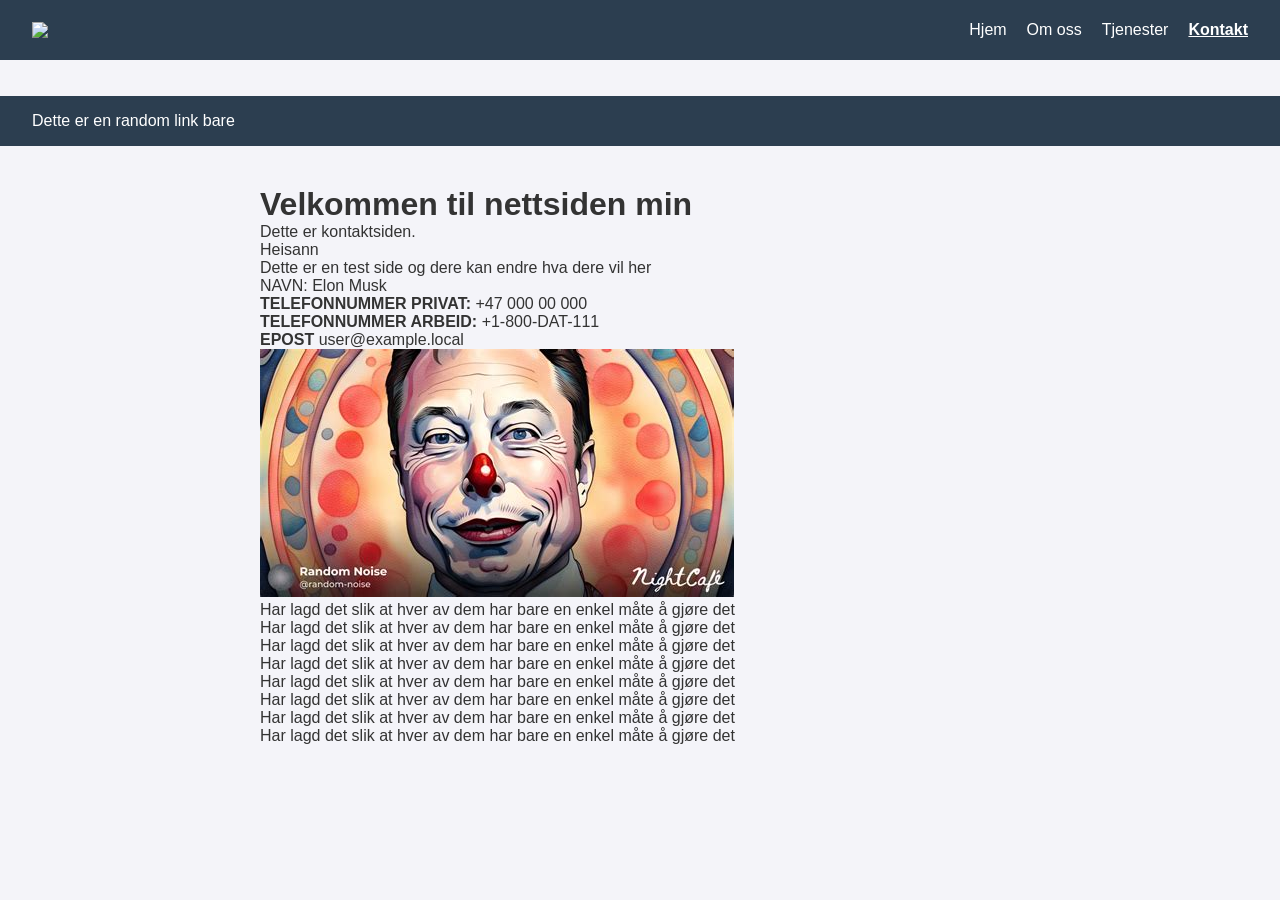
==== kontaktoss/vcard_larsm_hj.html @ 2469880a "Har lag til følgende filer: - vcard for alle medlemmer (7 fler lagt til) - Ikke redigert spesielt på" ====
<!DOCTYPE html>
<html lang="no">
<head>
    <meta charset="UTF-8">
    <meta name="viewport" content="width=device-width, initial-scale=1.0">
    <title>Min Nettside</title>
    <link rel="stylesheet" href="style.css">
</head>
<body>
<header class="navbar">
        <div class="logo"><img src="logo.png">
</div>
        <nav>
            <ul class="nav-links">
                <li><a href="index.html">Hjem</a></li>
                <li><a href="om-oss.html">Om oss</a></li>
                <li><a href="tjenester.html">Tjenester</a></li>
                <li><b><u>Kontakt</u></b></li>
            </ul>
        </nav>
    </header>
     



<br>
<br>
<header class="navbar"> 
<ul class="nav-links">
<li><a href= "#"> Dette er en random link bare</a></li>

    </header>

<main class="content">
    <h1>Velkommen til nettsiden min</h1>
    <p>Dette er kontaktsiden.</p>
 
    <p>Heisann</p>
    <p> Dette er en test side og dere kan endre hva dere vil her</p>
<!-- hei jeg er en hemmelig melding du fant meg -->    <h2></h2>
    <p <a>NAVN: Elon Musk  </a>
    <p> <b>TELEFONNUMMER PRIVAT: </b> +47 000 00 000 </p>
    <p> <b>TELEFONNUMMER ARBEID: </b> +1-800-DAT-111 </p>
    <p> <b>EPOST</b> user@example.local</p>
    <img src="elonmusk.jpg">

    
       <p>Har lagd det slik at hver av dem har bare en enkel måte å gjøre det</p>
   <p>Har lagd det slik at hver av dem har bare en enkel måte å gjøre det</p>
   <p>Har lagd det slik at hver av dem har bare en enkel måte å gjøre det</p>
   <p>Har lagd det slik at hver av dem har bare en enkel måte å gjøre det</p>
   <p>Har lagd det slik at hver av dem har bare en enkel måte å gjøre det</p>
   <p>Har lagd det slik at hver av dem har bare en enkel måte å gjøre det</p>
   <p>Har lagd det slik at hver av dem har bare en enkel måte å gjøre det</p>
   <p>Har lagd det slik at hver av dem har bare en enkel måte å gjøre det</p>

</main>


</body>
</html>
---- kontaktoss/style.css ----
/* Nullstill standardmarger og-padding */
* {
    margin: 0;
    padding: 0;
    box-sizing: border-box;
}

body {
    font-family: Arial, sans-serif;
    background-color: #f4f4f9;
    color: #333;
}

/* Topplinje / Menybar */
.navbar {
    display: flex;
    justify-content: space-between;
    align-items: center;
    background-color: #2c3e50;
    color: #fff;
    padding: 1rem 2rem;
    position: sticky;
    top: 0;
    width: 100%;
    z-index: 1000;
}

.logo {
    font-size: 1.5rem;
    font-weight: bold;
}

/* Liste med menylenker */
.nav-links {
    list-style: none;
    display: flex;
    gap: 20px;
}

.nav-links a {
    color: #fff;
    text-decoration: none;
    font-size: 1rem;
    transition: color 0.3s ease;
}

.nav-links a:hover {
    color: #1abc9c;
}

/* Hovedinnhold */
.content {
    padding: 40px 20px;
    max-width: 800px;
    margin: 0 auto;
}
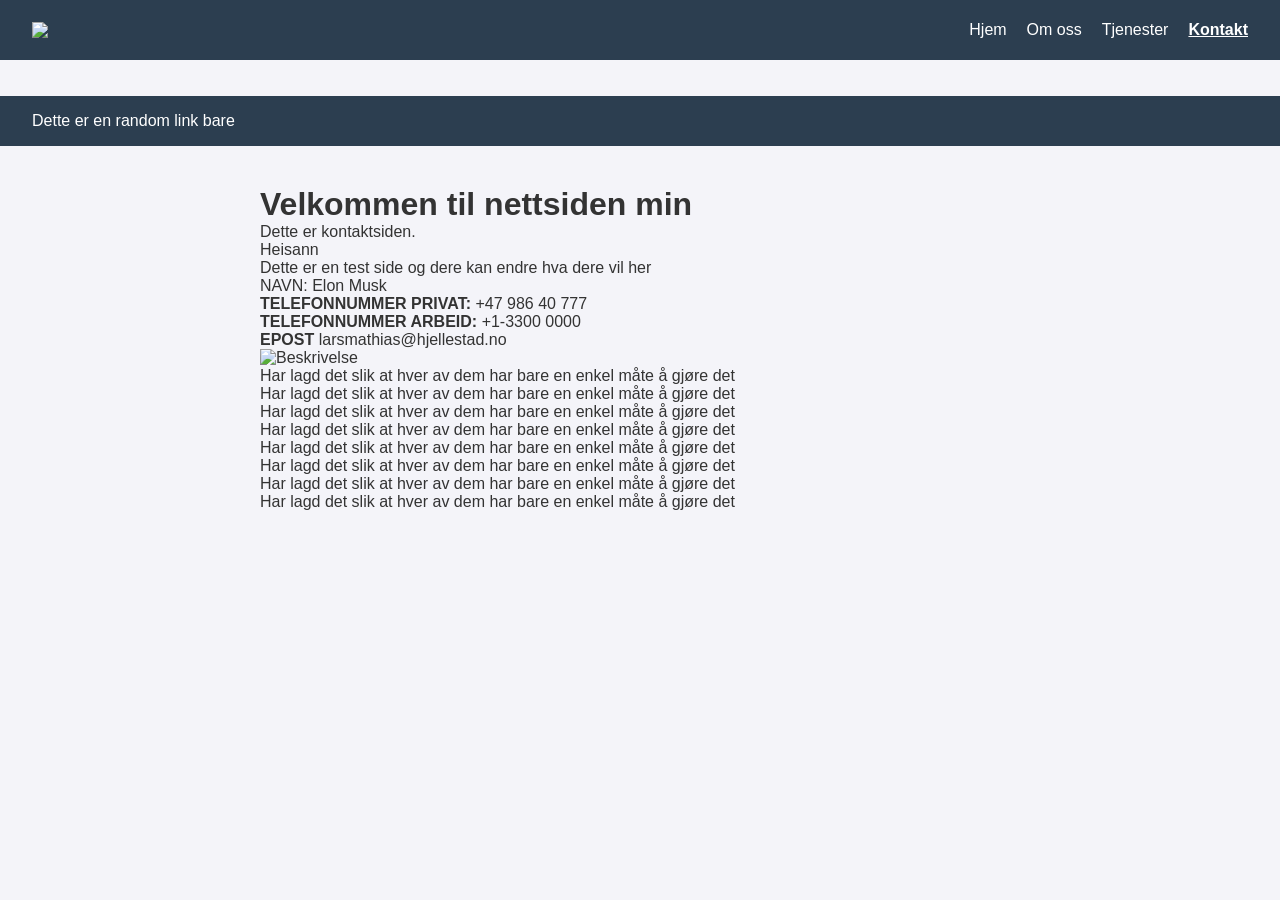
==== commit 4c18f0aa: "lagt til min egen samt nettsiden min" ====
--- a/kontaktoss/vcard_larsm_hj.html
+++ b/kontaktoss/vcard_larsm_hj.html
@@ -35,25 +35,37 @@
 <main class="content">
     <h1>Velkommen til nettsiden min</h1>
     <p>Dette er kontaktsiden.</p>
- 
+
     <p>Heisann</p>
     <p> Dette er en test side og dere kan endre hva dere vil her</p>
-<!-- hei jeg er en hemmelig melding du fant meg -->    <h2></h2>
+    <!-- hei jeg er en hemmelig melding du fant meg -->    <h2></h2>
     <p <a>NAVN: Elon Musk  </a>
-    <p> <b>TELEFONNUMMER PRIVAT: </b> +47 000 00 000 </p>
-    <p> <b>TELEFONNUMMER ARBEID: </b> +1-800-DAT-111 </p>
-    <p> <b>EPOST</b> user@example.local</p>
-    <img src="elonmusk.jpg">
+    <p> <b>TELEFONNUMMER PRIVAT: </b> +47 986 40 777 </p>
+    <p> <b>TELEFONNUMMER ARBEID: </b> +1-3300 0000 </p>
+    <p> <b>EPOST</b> larsmathias@hjellestad.no</p>
 
-    
-       <p>Har lagd det slik at hver av dem har bare en enkel måte å gjøre det</p>
-   <p>Har lagd det slik at hver av dem har bare en enkel måte å gjøre det</p>
-   <p>Har lagd det slik at hver av dem har bare en enkel måte å gjøre det</p>
-   <p>Har lagd det slik at hver av dem har bare en enkel måte å gjøre det</p>
-   <p>Har lagd det slik at hver av dem har bare en enkel måte å gjøre det</p>
-   <p>Har lagd det slik at hver av dem har bare en enkel måte å gjøre det</p>
-   <p>Har lagd det slik at hver av dem har bare en enkel måte å gjøre det</p>
-   <p>Har lagd det slik at hver av dem har bare en enkel måte å gjøre det</p>
+    <style>
+        .avgrenset-bilde {
+            width: 100px;
+            height: 100px;
+            object-fit: cover; /* Sørger for at bildet fyller ruten uten å bli klemt/strekt */
+        }
+    </style>
+    <img src="https://base44.app/api/apps/6a2fb80ee3b7f95c6420c6ed/files/mp/public/6a2fb80ee3b7f95c6420c6ed/d061e587d_1000004635.jpg" class="avgrenset-bilde" alt="Beskrivelse">
+   
+
+
+
+
+
+    <p>Har lagd det slik at hver av dem har bare en enkel måte å gjøre det</p>
+    <p>Har lagd det slik at hver av dem har bare en enkel måte å gjøre det</p>
+    <p>Har lagd det slik at hver av dem har bare en enkel måte å gjøre det</p>
+    <p>Har lagd det slik at hver av dem har bare en enkel måte å gjøre det</p>
+    <p>Har lagd det slik at hver av dem har bare en enkel måte å gjøre det</p>
+    <p>Har lagd det slik at hver av dem har bare en enkel måte å gjøre det</p>
+    <p>Har lagd det slik at hver av dem har bare en enkel måte å gjøre det</p>
+    <p>Har lagd det slik at hver av dem har bare en enkel måte å gjøre det</p>
 
 </main>
 
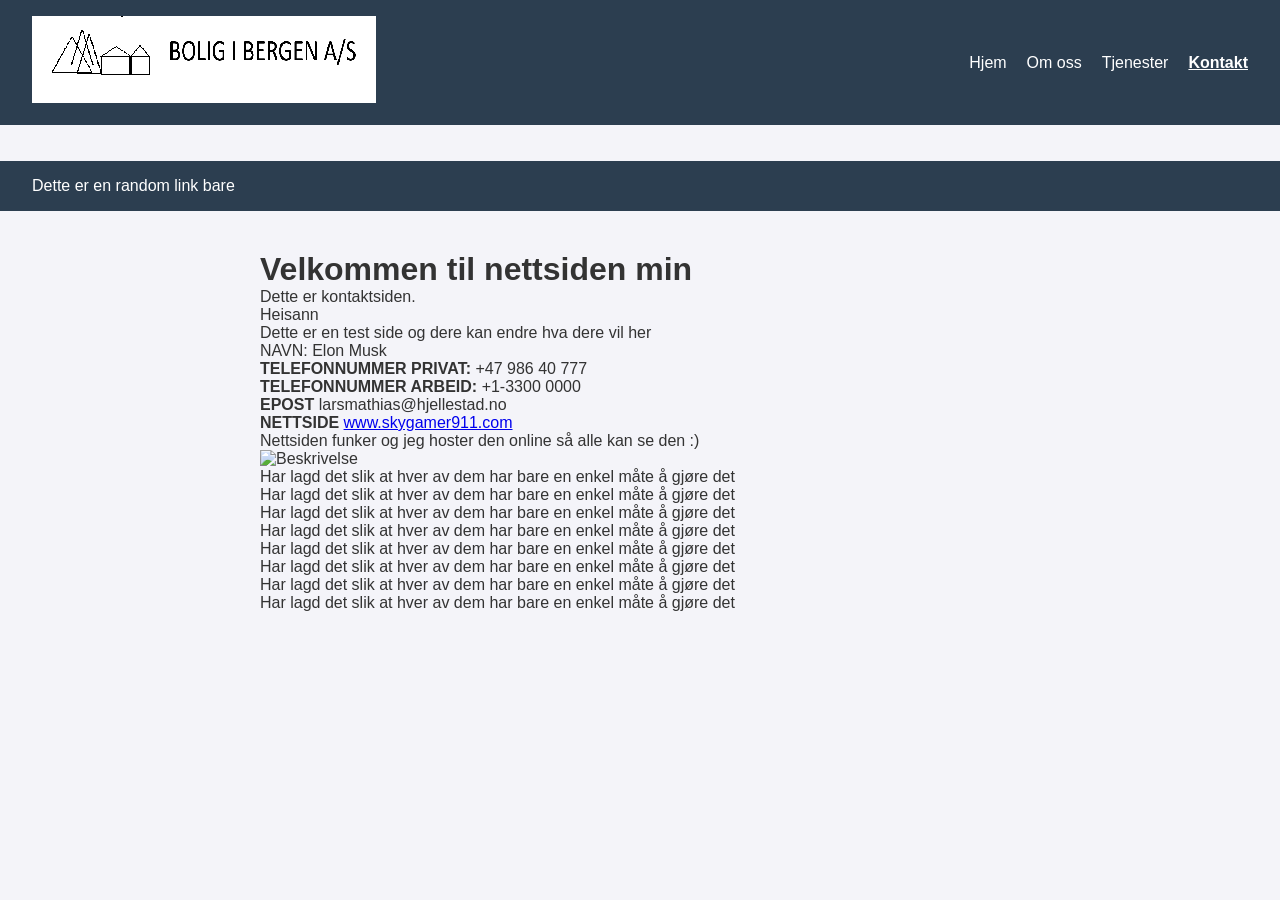
==== commit d964522b: "La inn slik at logo og linker funker. Dette må alle gjøre selv ../ gjør at du ber den "gå ut" et ste" ====
--- a/kontaktoss/vcard_larsm_hj.html
+++ b/kontaktoss/vcard_larsm_hj.html
@@ -9,13 +9,13 @@
 </head>
 <body>
 <header class="navbar">
-        <div class="logo"><img src="logo.png">
+        <div class="logo"><img src="../logo.png">
 </div>
         <nav>
             <ul class="nav-links">
-                <li><a href="index.html">Hjem</a></li>
-                <li><a href="om-oss.html">Om oss</a></li>
-                <li><a href="tjenester.html">Tjenester</a></li>
+                <li><a href="../index.html">Hjem</a></li>
+                <li><a href="../om-oss.html">Om oss</a></li>
+                <li><a href="../tjenester.html">Tjenester</a></li>
                 <li><b><u>Kontakt</u></b></li>
             </ul>
         </nav>
@@ -43,7 +43,8 @@
     <p> <b>TELEFONNUMMER PRIVAT: </b> +47 986 40 777 </p>
     <p> <b>TELEFONNUMMER ARBEID: </b> +1-3300 0000 </p>
     <p> <b>EPOST</b> larsmathias@hjellestad.no</p>
-
+    <p> <b> NETTSIDE </b> <a href="https://www.skygamer911.com">www.skygamer911.com</a></p>
+    <p> Nettsiden funker og jeg hoster den online så alle kan se den :) </p>
     <style>
         .avgrenset-bilde {
             width: 100px;
